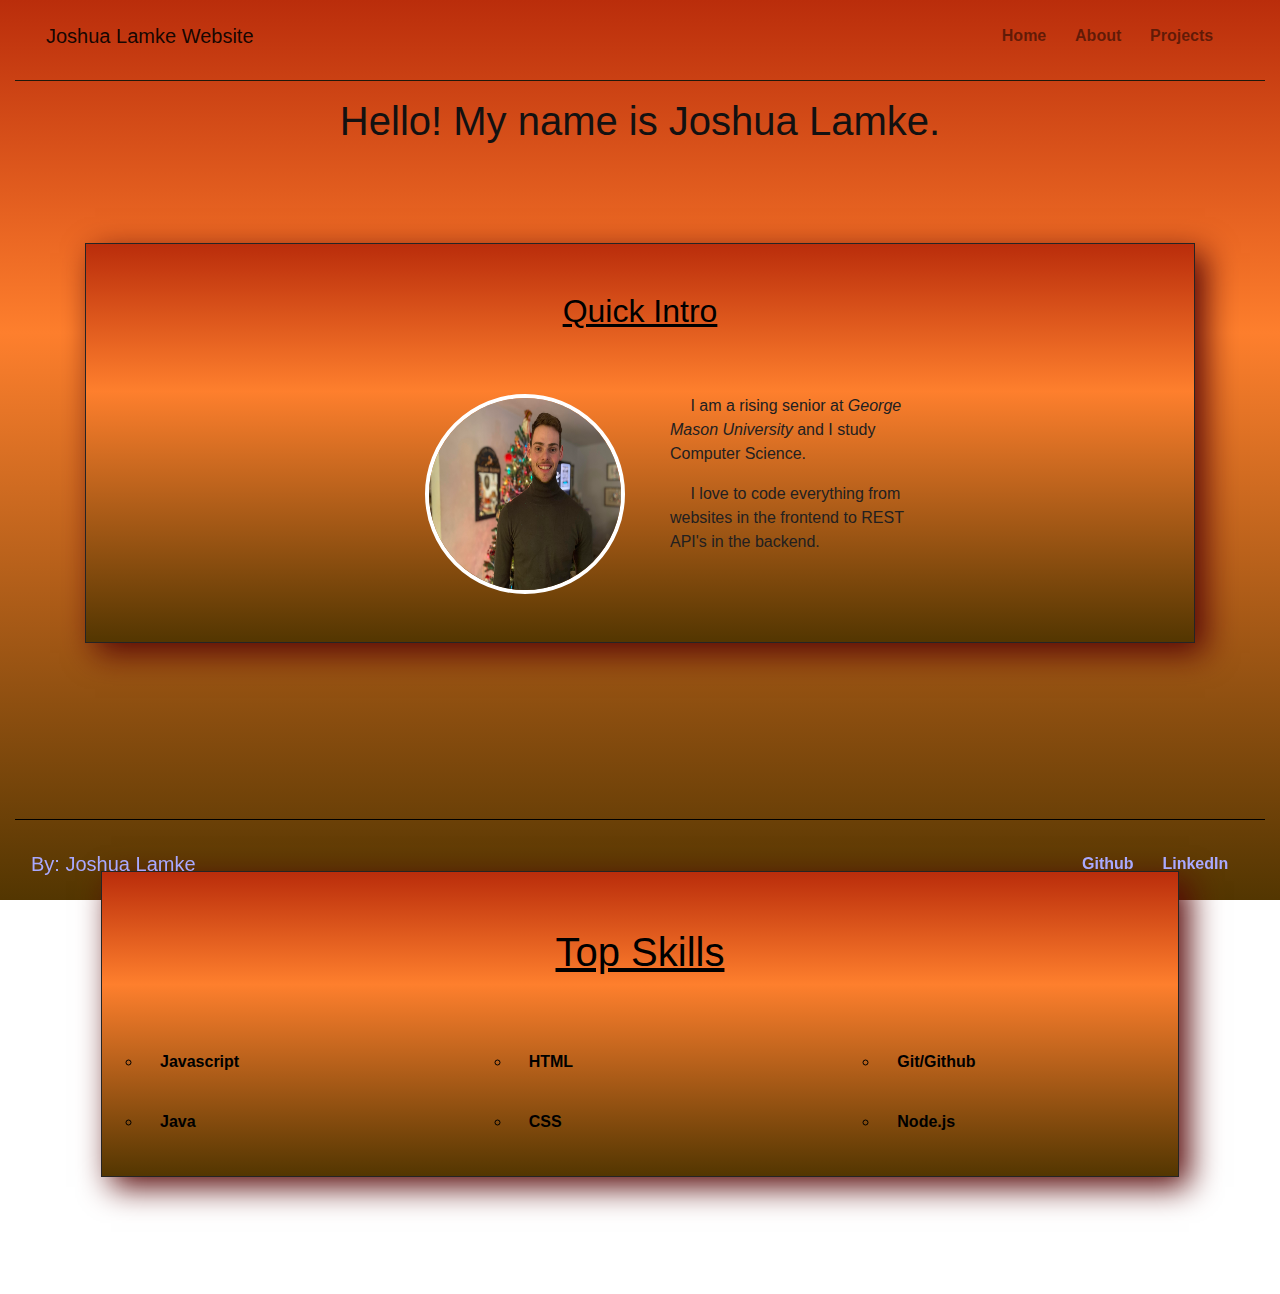
==== day12/personal-website/index.html @ 623f1be1 "personal website" ====
<!DOCTYPE html>
<html lang="en">
<head>
    <meta charset="UTF-8">
    <meta name="viewport" content="width=device-width, initial-scale=1.0">
    <link rel="stylesheet" href="https://stackpath.bootstrapcdn.com/bootstrap/4.3.1/css/bootstrap.min.css" integrity="sha384-ggOyR0iXCbMQv3Xipma34MD+dH/1fQ784/j6cY/iJTQUOhcWr7x9JvoRxT2MZw1T" crossorigin="anonymous">
    <link rel="stylesheet" href="./css/index.css">
    <title>Home</title>
</head>
<body>
    <!--Navbar-->
    <div class="container-fluid pt-2">
        <nav class='navbar navbar-expand-sm navbar-light'>
            <div class="container-fluid">
                <a href="#" class='navbar-brand'>Joshua Lamke Website</a>
                <!--Hamburger button-->
                <button class="navbar-toggler" data-target='#nav-menu' data-toggle='collapse' type='button'>
                    <span class="navbar-toggler-icon"></span>
                </button>
                <div id="nav-menu" class="collapse navbar-collapse">
                    <!--List of links-->
                    <ul class='navbar-nav ml-auto'>
                        <li class="nav-item">
                            <a href="./index.html" class="nav-link">Home</a>
                        </li>
                        <li class="nav-item">
                            <a href="./about.html" class="nav-link">About</a>
                        </li>
                        <li class="nav-item">
                            <a href="./projects.html" class="nav-link">Projects</a>
                        </li>
                    </ul>
                </div>
            </div>
            <hr>
        </nav>
        <hr style="background-color: rgb(37, 27, 12);">
    </div>
    <div class="conatainer">
        <div class="row justify-content-center px-5">
            <h1 style="color: #131111;">Hello! My name is Joshua Lamke.</h1>
        </div>
    </div>
    <div class="container">
        <div id="intro-container" class="py-5">
            <div id="intro-header" class="pb-2">
                <h2><u>Quick Intro</u></h2>
            </div>
            <div class="row mx-3">
                <div class="col-12 col-sm-6 d-flex justify-content-end intro" >
                    <div id="image-container" class="mt-5">
                        <img src="./img/YaBoi.jpg" alt="Me" id="avatar">
                    </div> 
                </div>
                <div class="col-12 col-sm-6 pt-5 d-flex flex-column justify-content-start intro">
                    <div class="col-12 col-md-7">
                        <p>  I am a rising senior at <i>George Mason University</i> and I study Computer Science.</p>
                        <p>  I love to code everything from websites in the frontend to REST API's in the backend.</p>
                    </div>
                </div>
            </div>
        </div>
        <br>
        <br>
        <div class="row ml-3 d-flex flex-column mr-3 py-2" id="skills-container" style="background-color:  rgb(122, 128, 128);;">
            <div class="row justify-content-center pr-5">
                <h1 class="pl-5 py-5"><u>Top Skills</u></h1>
            </div>
            <div class="row d-flex">
                <div class="col-12 col-sm-4">
                    <ul>
                        <li class="skill">Javascript</li>
                        <li class="skill">Java</li> 
                     </ul>
                </div>
                <div class="col-12 col-sm-4">
                    <ul>
                        <li class="skill">HTML</li>
                        <li class="skill">CSS</li>
                    </ul>
                </div>
                <div class="col-12 col-sm-4">
                    <ul>
                        <li class="skill">Git/Github</li>
                        <li class="skill">Node.js</li>
                    </ul>
                </div>
            </div>
        </div>
    </div>
    <!--Footer-->
    <div class="container-fluid fixed-bottom pb-2">
        <hr style="background-color: rgb(0, 0, 0);">
        <nav class='navbar navbar-expand navbar-light'>
            <div class="container-fluid">
                <a href="#" class='navbar-brand mr-auto' style="color:rgb(169, 169, 255)">By: Joshua Lamke</a>
                <div id="nav-menu">
                    <!--List of links-->
                    <ul class='navbar-nav ml-auto'>
                        <li class="nav-item">
                            <a style="color:rgb(169, 169, 255);" href="https://github.com/JoshuaLamke" target="_blank" class="nav-link">Github</a>
                        </li>
                        <li class="nav-item">
                            <a style="color:rgb(169, 169, 255);" target="_blank" href="https://www.linkedin.com/in/joshua-lamke-742166166/" class="nav-link">LinkedIn</a>
                        </li>
                    </ul>
                </div>
            </div>
        </nav>
    </div>

    <script src="https://code.jquery.com/jquery-3.3.1.slim.min.js" integrity="sha384-q8i/X+965DzO0rT7abK41JStQIAqVgRVzpbzo5smXKp4YfRvH+8abtTE1Pi6jizo" crossorigin="anonymous"></script>
    <script src="https://cdnjs.cloudflare.com/ajax/libs/popper.js/1.14.7/umd/popper.min.js" integrity="sha384-UO2eT0CpHqdSJQ6hJty5KVphtPhzWj9WO1clHTMGa3JDZwrnQq4sF86dIHNDz0W1" crossorigin="anonymous"></script>
    <script src="https://stackpath.bootstrapcdn.com/bootstrap/4.3.1/js/bootstrap.min.js" integrity="sha384-JjSmVgyd0p3pXB1rRibZUAYoIIy6OrQ6VrjIEaFf/nJGzIxFDsf4x0xIM+B07jRM" crossorigin="anonymous"></script>
</body>
</html>
---- day12/personal-website/css/index.css ----
body { 
    margin-bottom: 13vh;
    background: #ba2d0b;
    background: linear-gradient(#ba2d0b 0%, #fe7f2d 37%, #533601 100%) no-repeat center center fixed;
    overflow-x: hidden;
}
#image-container {
    width: 200px;
    height: 200px;
    overflow: hidden;
    border-radius: 50%;
    border: 4px solid white;
}
#avatar {
    width: 100%;
    height: 100%;
}
#intro-header {
    color: #000000;
    display: flex;
    justify-content: center;
}
#intro-container {
    background-color: #000000;
    background-image: linear-gradient(#ba2d0b 0%, #fe7f2d 37%, #533601 100%);
    border: 1px solid #252424;
    box-shadow: 10px 10px 30px#570707;
    color: #222020;
    margin-bottom: 20vh;
    margin-top: 10vh;
}
#intro-container:hover {
    transform: scale(1.1);
    transition-duration: 0.5s;
}
#skills-container {
    background-color: #000000;
    background-image: linear-gradient(#ba2d0b 0%, #fe7f2d 37%, #533601 100%);
    border: 1px solid #252424;
    box-shadow: 10px 10px 30px #570707;
    color: #000000;
}
#skills-container:hover {
    transform: scale(1.1);
    transition-duration: 0.5s;
}
li {
    font-weight: 600;
    margin-right: 1vw;
}
.skill {
    list-style: circle;
    padding: 2vh;
}
li:hover{
    transform: scale(1.1);
    transition-duration: 0.5s;
    border: 1px solid black;
    border-radius: 1000px;
}
@media Screen and (max-width: 575px) {
    .intro {
        justify-content: center!important;
    }
}
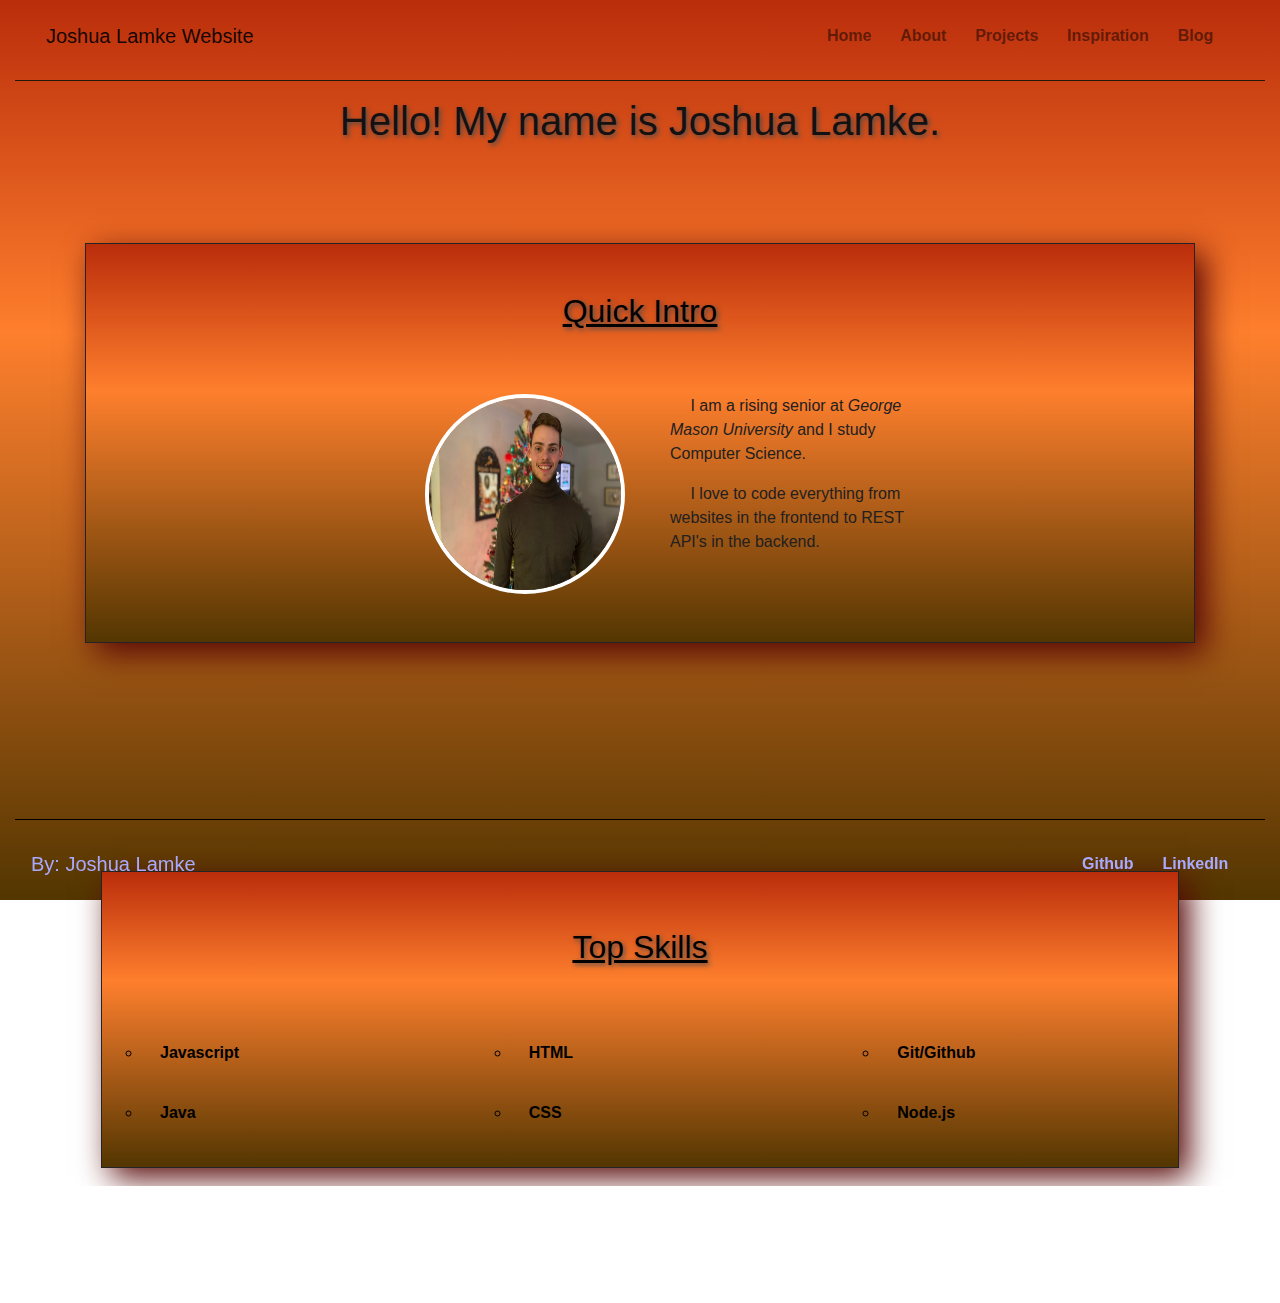
==== commit 2a135ec4: "2 more website pages" ====
--- a/day12/personal-website/index.html
+++ b/day12/personal-website/index.html
@@ -28,6 +28,12 @@
                         </li>
                         <li class="nav-item">
                             <a href="./projects.html" class="nav-link">Projects</a>
+                        </li>
+                        <li class="nav-item">
+                            <a href="./inspiration.html" class="nav-link">Inspiration</a>
+                        </li>
+                        <li class="nav-item">
+                            <a href="./blog.html" class="nav-link">Blog</a>
                         </li>
                     </ul>
                 </div>
@@ -64,7 +70,7 @@
         <br>
         <div class="row ml-3 d-flex flex-column mr-3 py-2" id="skills-container" style="background-color:  rgb(122, 128, 128);;">
             <div class="row justify-content-center pr-5">
-                <h1 class="pl-5 py-5"><u>Top Skills</u></h1>
+                <h2 class="pl-5 py-5"><u>Top Skills</u></h2>
             </div>
             <div class="row d-flex">
                 <div class="col-12 col-sm-4">
--- a/day12/personal-website/css/index.css
+++ b/day12/personal-website/css/index.css
@@ -1,9 +1,16 @@
-
+html,
+body {
+    width: auto!important;
+    overflow-x: hidden!important;
+}
 body { 
     margin-bottom: 13vh;
     background: #ba2d0b;
     background: linear-gradient(#ba2d0b 0%, #fe7f2d 37%, #533601 100%) no-repeat center center fixed;
-    overflow-x: hidden;
+}
+h1,
+h2 {
+    text-shadow: 2px 2px 5px #4d4a4a;
 }
 #image-container {
     width: 200px;
@@ -40,10 +47,12 @@
     border: 1px solid #252424;
     box-shadow: 10px 10px 30px #570707;
     color: #000000;
+    margin-bottom: 2vh;
 }
 #skills-container:hover {
     transform: scale(1.1);
     transition-duration: 0.5s;
+    margin-bottom: 2vh;
 }
 li {
     font-weight: 600;
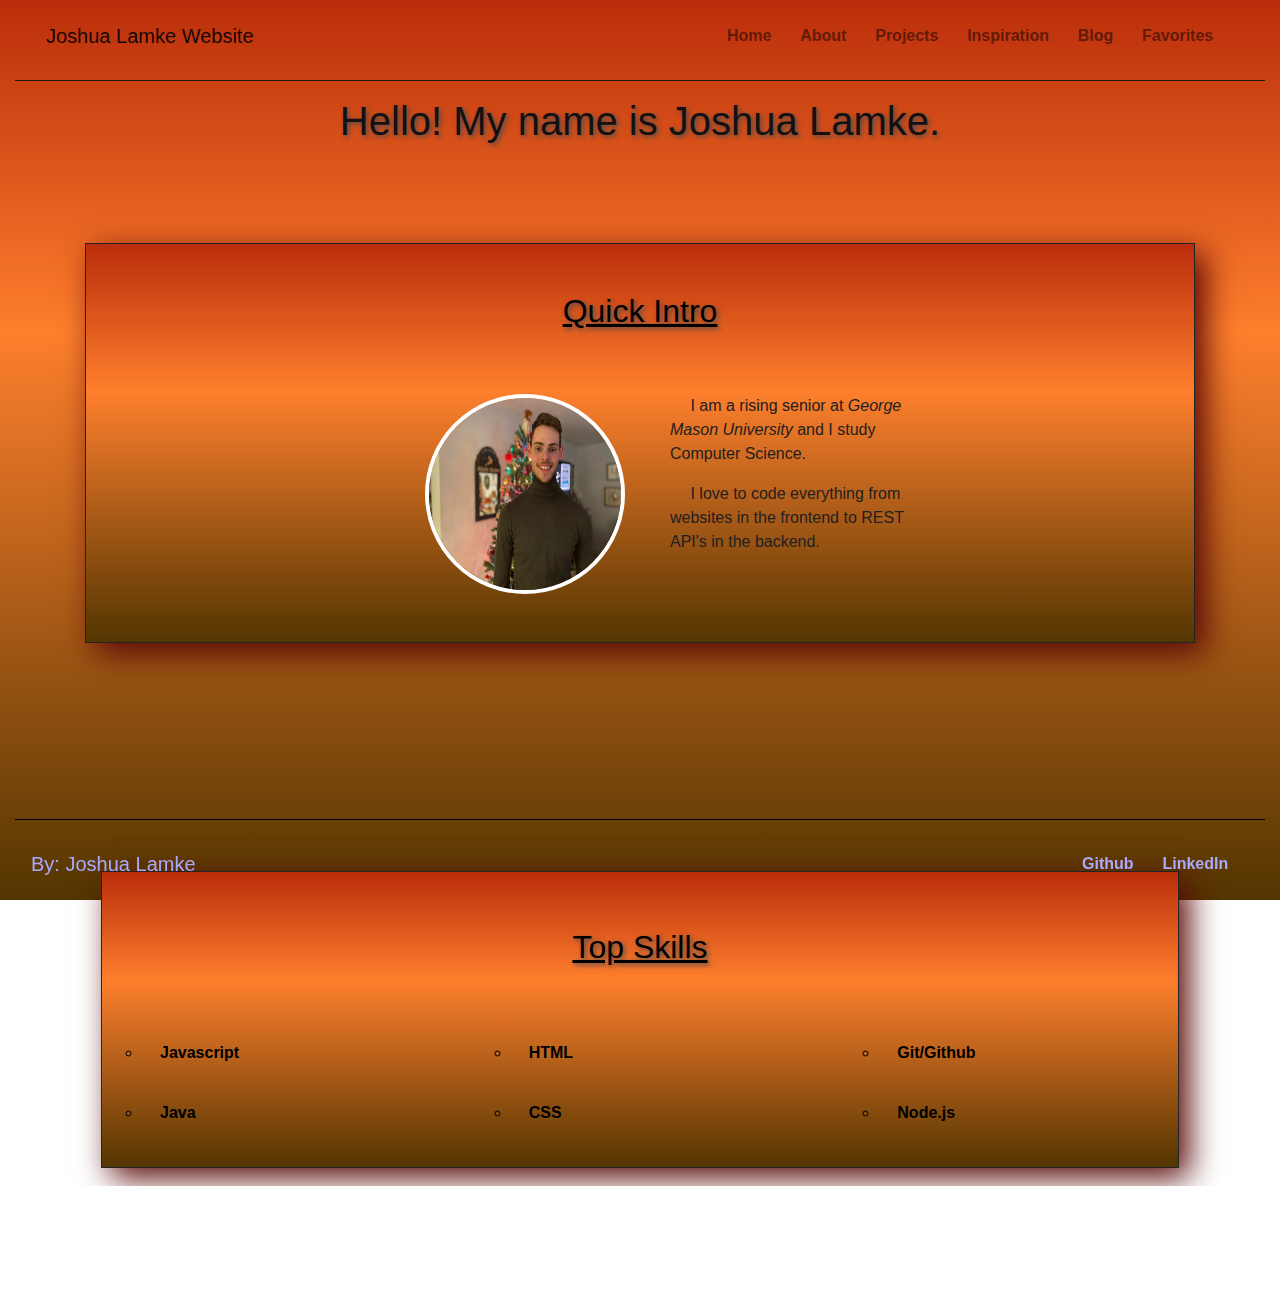
==== commit 8747e45f: "added last page to website and changed various other things in existing pages" ====
--- a/day12/personal-website/index.html
+++ b/day12/personal-website/index.html
@@ -10,7 +10,7 @@
 <body>
     <!--Navbar-->
     <div class="container-fluid pt-2">
-        <nav class='navbar navbar-expand-sm navbar-light'>
+        <nav class='navbar navbar-expand-md navbar-light'>
             <div class="container-fluid">
                 <a href="#" class='navbar-brand'>Joshua Lamke Website</a>
                 <!--Hamburger button-->
@@ -34,6 +34,9 @@
                         </li>
                         <li class="nav-item">
                             <a href="./blog.html" class="nav-link">Blog</a>
+                        </li>
+                        <li class="nav-item">
+                            <a href="./favorites.html" class="nav-link">Favorites</a>
                         </li>
                     </ul>
                 </div>
@@ -99,14 +102,16 @@
         <hr style="background-color: rgb(0, 0, 0);">
         <nav class='navbar navbar-expand navbar-light'>
             <div class="container-fluid">
-                <a href="#" class='navbar-brand mr-auto' style="color:rgb(169, 169, 255)">By: Joshua Lamke</a>
+                <div>
+                    <a href="#" class='navbar-brand mr-auto footer-brand' style="color:rgb(169, 169, 255)">By: Joshua Lamke</a>
+                </div>
                 <div id="nav-menu">
                     <!--List of links-->
                     <ul class='navbar-nav ml-auto'>
-                        <li class="nav-item">
+                        <li class="nav-item footer-link">
                             <a style="color:rgb(169, 169, 255);" href="https://github.com/JoshuaLamke" target="_blank" class="nav-link">Github</a>
                         </li>
-                        <li class="nav-item">
+                        <li class="nav-item footer-link">
                             <a style="color:rgb(169, 169, 255);" target="_blank" href="https://www.linkedin.com/in/joshua-lamke-742166166/" class="nav-link">LinkedIn</a>
                         </li>
                     </ul>
--- a/day12/personal-website/css/index.css
+++ b/day12/personal-website/css/index.css
@@ -73,3 +73,9 @@
         justify-content: center!important;
     }
 }
+@media Screen and (max-width: 330px) {
+    .footer-link,
+    .footer-brand {
+        font-weight: 300;
+    }
+}